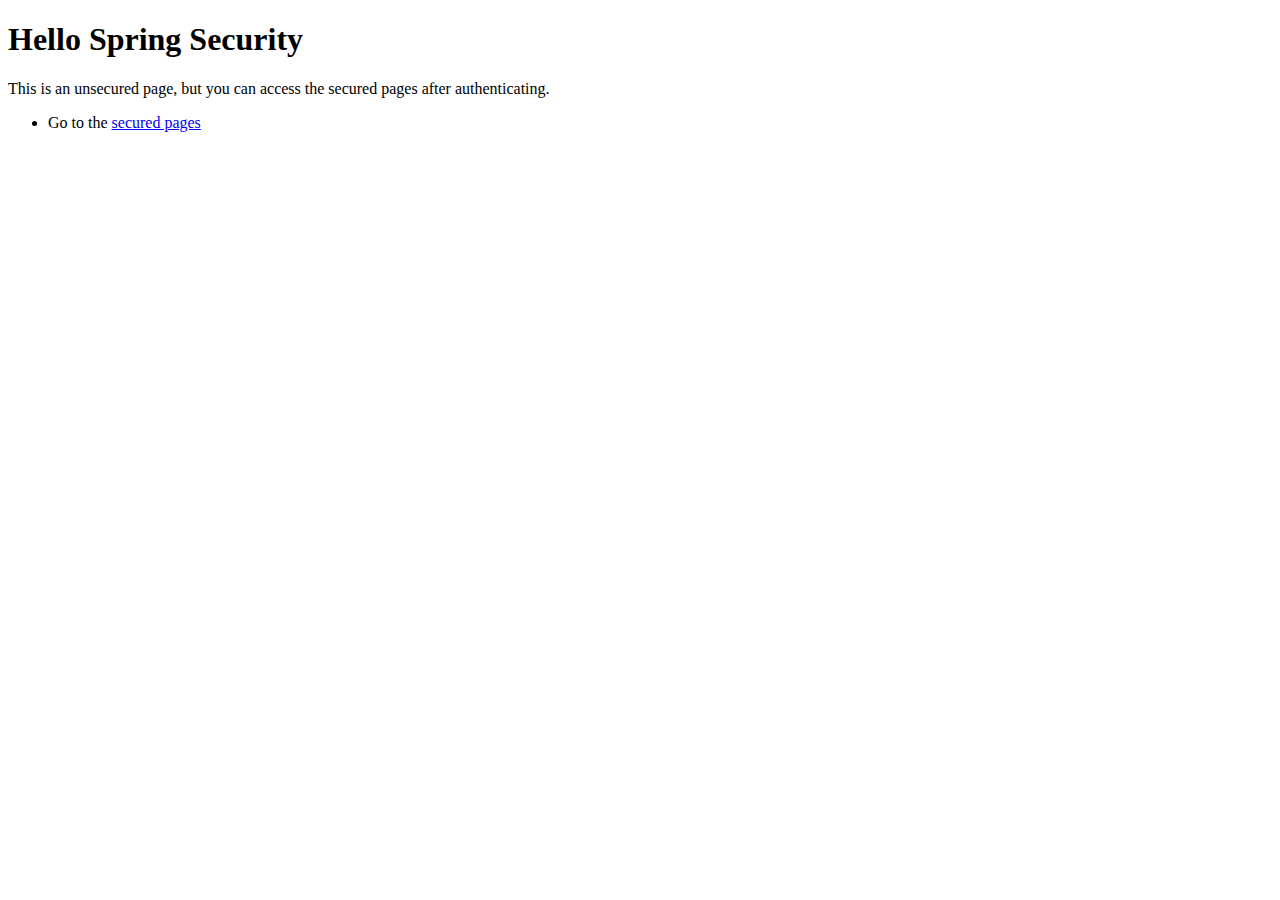
==== src/main/resources/templates/index.html @ 14d8460d "Initial draft" ====
<!DOCTYPE html>
<html xmlns:layout="http://www.ultraq.net.nz/thymeleaf/layout"
      xmlns:th="http://www.thymeleaf.org"
      layout:decorate="~{fragments/layout}">
<head>
    <title>Index</title>
</head>
<body>
<div layout:fragment="content" th:remove="tag">
    <h1>Hello Spring Security</h1>
    <p>This is an unsecured page, but you can access the secured pages after authenticating.</p>
    <ul>
        <li>Go to the <a href="/user" th:href="@{/user}">secured pages</a></li>
    </ul>
</div>
</body>
</html>
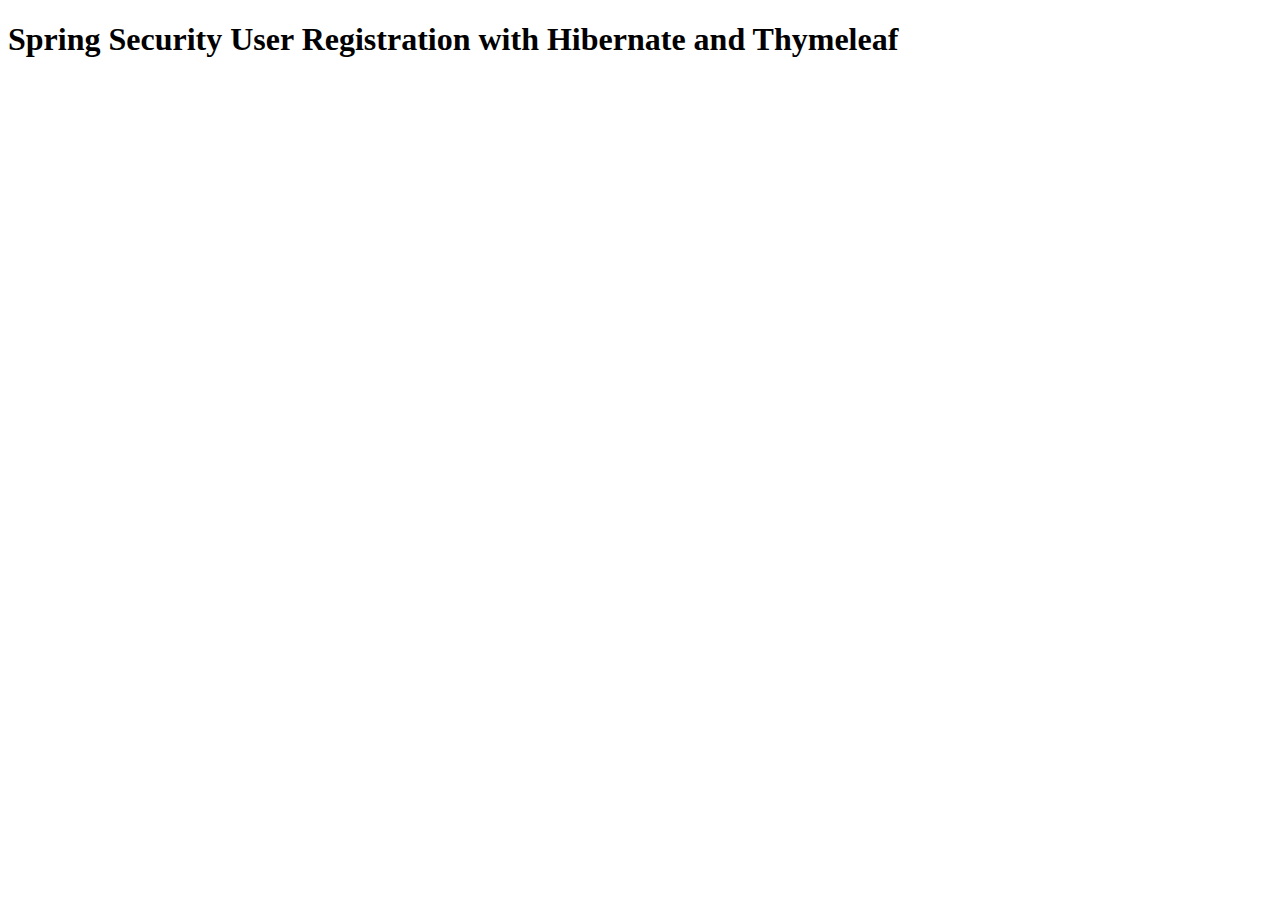
==== commit 42307b2f: "Update with user registeration" ====
--- a/src/main/resources/templates/index.html
+++ b/src/main/resources/templates/index.html
@@ -1,17 +1,22 @@
 <!DOCTYPE html>
-<html xmlns:layout="http://www.ultraq.net.nz/thymeleaf/layout"
-      xmlns:th="http://www.thymeleaf.org"
-      layout:decorate="~{fragments/layout}">
+<html xmlns:th="http://www.thymeleaf.org">
 <head>
-    <title>Index</title>
+    <meta charset="utf-8"/>
+    <meta http-equiv="X-UA-Compatible" content="IE=edge"/>
+    <meta name="viewport" content="width=device-width, initial-scale=1"/>
+
+    <link rel="stylesheet" type="text/css" th:href="@{/webjars/bootstrap/3.3.7/css/bootstrap.min.css}"/>
+    <link rel="stylesheet" type="text/css" th:href="@{/css/main.css}"/>
+
+    <title>Registration</title>
 </head>
 <body>
-<div layout:fragment="content" th:remove="tag">
-    <h1>Hello Spring Security</h1>
-    <p>This is an unsecured page, but you can access the secured pages after authenticating.</p>
-    <ul>
-        <li>Go to the <a href="/user" th:href="@{/user}">secured pages</a></li>
-    </ul>
+<div class="container">
+    <h1>Spring Security User Registration with Hibernate and Thymeleaf</h1>
 </div>
+
+<script type="text/javascript" th:src="@{/webjars/jquery/3.2.1/jquery.min.js/}"></script>
+<script type="text/javascript" th:src="@{/webjars/bootstrap/3.3.7/js/bootstrap.min.js}"></script>
+
 </body>
 </html>